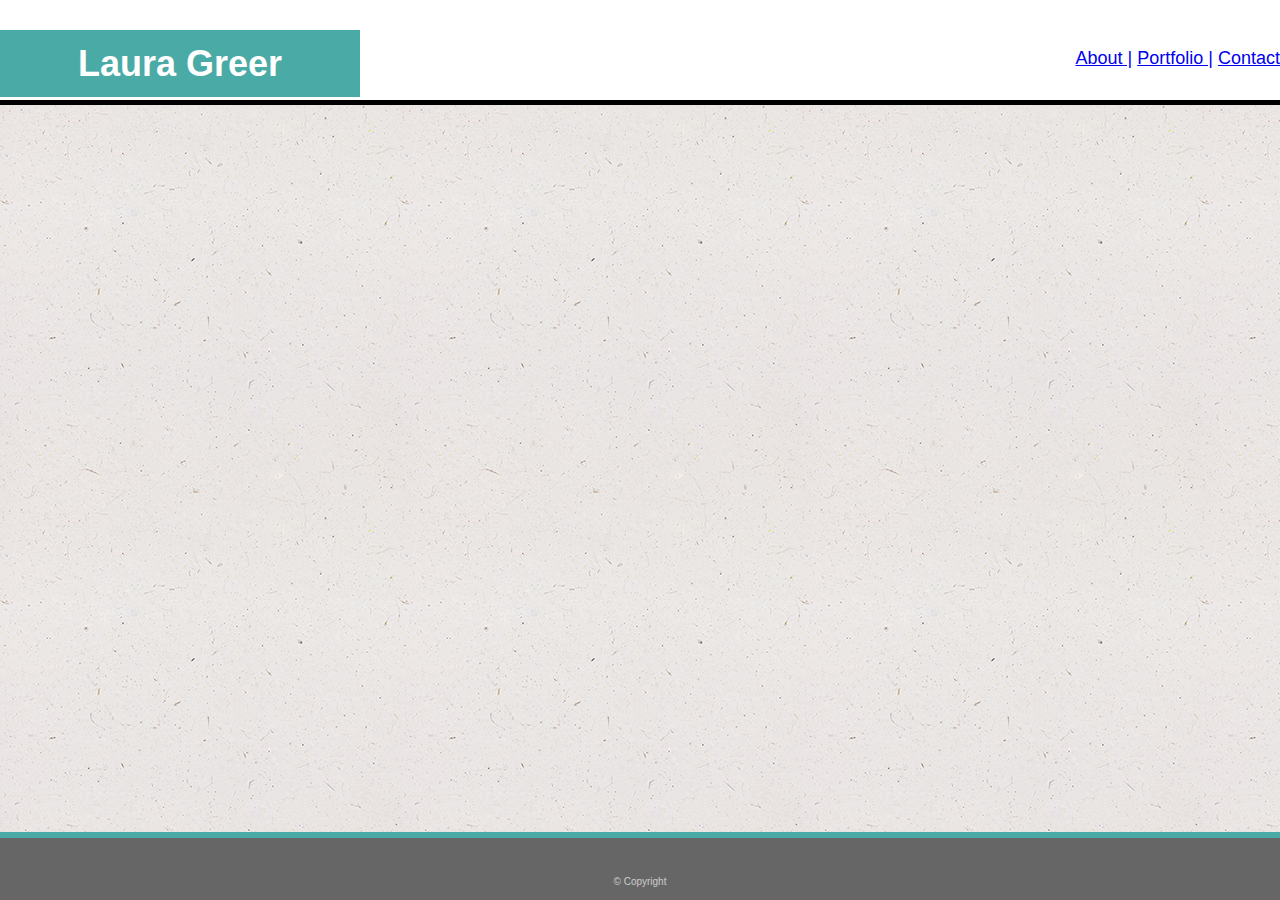
==== portolio.html @ 41539ebd "a hot mess" ====
<!DOCTYPE html>
<html lang="en-us">

    <head>
        <meta charset="utf-8">
        <meta name="viewport" content="width=device-width">
        <link rel="stylesheet" type="text/css" href="assets/css/style.css">
    </head>

    <body>

    <header>
        <!-- Container Div-->
        <div>
            <!--Section 1: Navbar-->
            <h1 class="title">Laura Greer</h1>
            <nav>
                <a href="index.html">About |</a>
                <a href="portfolio.html">Portfolio |</a>
                <a href="contact.html">Contact</a>
            </nav>
        </div>
    </header>











    <footer>
        <small>&copy; Copyright</small>
    </footer>
---- assets/css/style.css ----
html{
    height: 100%;

}
hr {
    border-top: 1px solid grey;
}

.title {
    background-color: #4aaaa5;
    padding: 20px;
    width: 25%;
    margin-top: 30px;
    text-align: center;
    position: relative;
    float: left;
  }
nav {
    position: relative;   
    text-align: right;
    float: right;
    color: #777777;
    margin-top: 45px;    
}

body {
    padding-top: 100px;
    padding: 0;
    position: relative;
    height: 100%;
    margin: 0;
    color: #777777;
    font-family: 'Arial', 'Helvetica Neue', Helvetica, sans-serif;
    font-size: 18px;
    line-height: 150%;
    color: #333;
    background-image: url(ep_naturalwhite/ep_naturalwhite.png);
  }
/* Background pattern from Toptal Subtle Patterns */

#MyPage {
    padding-left: 0px;
}

.wrapper {
    margin-left: 20%;
    margin-right: 20%;
    margin-top: 10px;
}

.wrapper span {
    float: left;
    padding-right: 1em;
}
header {
    position: fixed;
    top: 0;
    width: 100%;
    height: 100px;
    background: #ffffff;
    border-bottom: 5px solid black;
    font-family: Georgia, 'Times New Roman', Times, serif'
  }
.container {
    background-color: #ffffff;
    border-color: #dddddd;
    padding: 20px;
    position: relative;
    width: 500px;
    margin-bottom: 200px;
    font-family: Arial, Helvetica, sans-serif;
        
}  
 

label {
      display: block;
      margin-top: 10px;
      letter-spacing: 1px;
      
  }
textarea {
    display: block;
    margin-top: 100px;
    margin-bottom: 200px;
    letter-spacing: 1px;
    font-family: Arial, Helvetica, sans-serif;
    width: 100%;
}  

input[type=text], select, textarea {
    width: 100%;
    padding: 12px;
    border: 1px solid #ccc;
    border-radius: 4px;
    box-sizing: border-box;
    margin-top: 6px;
    margin-bottom: 16px; 
    resize: vertical;   
} 

input[type=submit] {
    background-color: #4aaaa5; 
    color: white;
    padding: 12px 20px;
    border: none;
    border-radius: 4px;
    cursor: pointer;     
}

input[type=submit]:hover {
    background-color: #4aaaa5;
}

footer {
    background-color: #666666;
    color: #cccccc;
    border-top: 6px solid #4aaaa5;
    clear: both;
    font-size: 12px;
    height: 2px;
    margin: 0 auto;
    margin-top: 20px;
    padding: 30px 0;
    text-align: center;
    position: absolute;
    left: 0;
    bottom: 0;
    width: 100%;
 }

.container {
    top: 120px;
    position: relative;
    width: 960px;
    margin: 0 auto
}

.clearfix::after {
    content: ".";
    visibility: hidden;
    display: block;
    height: 0;
    clear: both;
}

h1{
    color: white;
}

h2{
    color:#4aaaa5;
}

img{
    float:left;
}

@media only screen and (max-width: 980px) {
    body {
    }

@media only screen and (max-width: 768px)
      

@media only screen and (max-width: 640px)
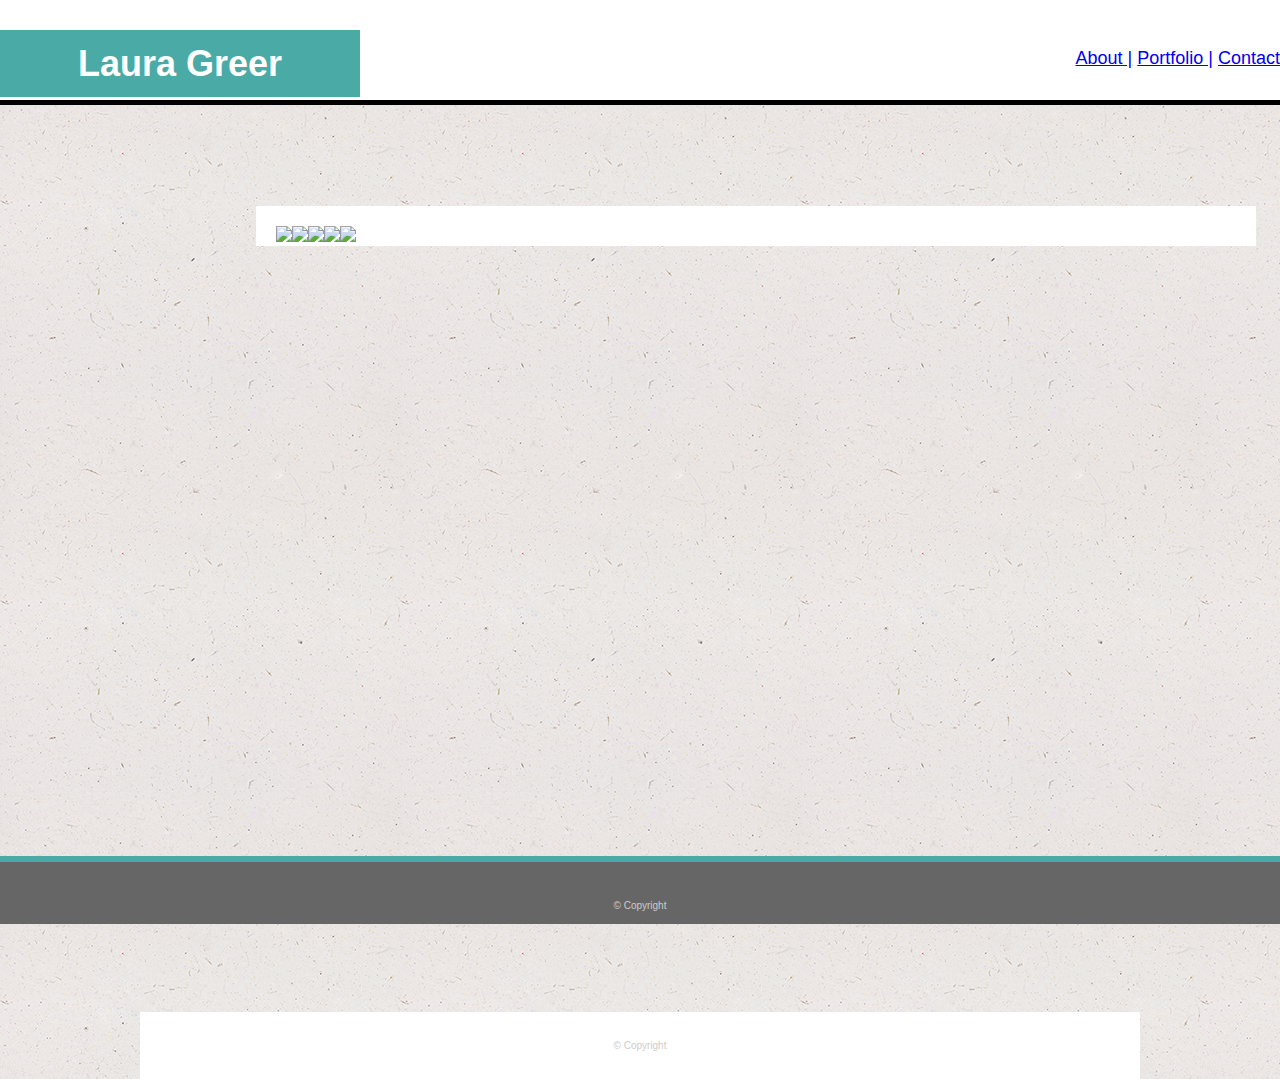
==== commit df19ee3c: "update" ====
--- a/portolio.html
+++ b/portolio.html
@@ -22,6 +22,55 @@
         </div>
     </header>
 
+    <div class= "wrapper">
+        <h1>Portfolio</h1>
+        <hr>
+        <div class="container bg-white">
+        <div class="row">
+            <div class="col-md">
+                <img src="assets/profile bob.png">
+            </div>
+            <div class="col-md">
+                <img src="assets/loonie bob.png">
+            </div>
+            <div class="col-md">
+                
+            </div>
+        </div>
+            <div class="row">
+                <div class="col-sm">
+                    <img src="assets/smiley bob.png">
+                </div>
+                <div class="col-sm">
+                    <img src="assets/homie.gif">
+                </div>
+                <div class="col-sm">
+            
+                </div>
+            </div>
+            <div class="row">
+                <div class="col-sm">
+                    <img src="assets/nerdybob.png">
+                </div>
+                <div class="col-sm">
+                
+                </div>
+                <div class="col-sm">
+                
+                </div>
+            </div>
+        </div>
+        
+    </div>      
+
+ 
+
+    <footer class="footer">
+        <div class="container">
+            <small>&copy; Copyright</small>
+        </div>
+    </footer> 
+
 
 
 
